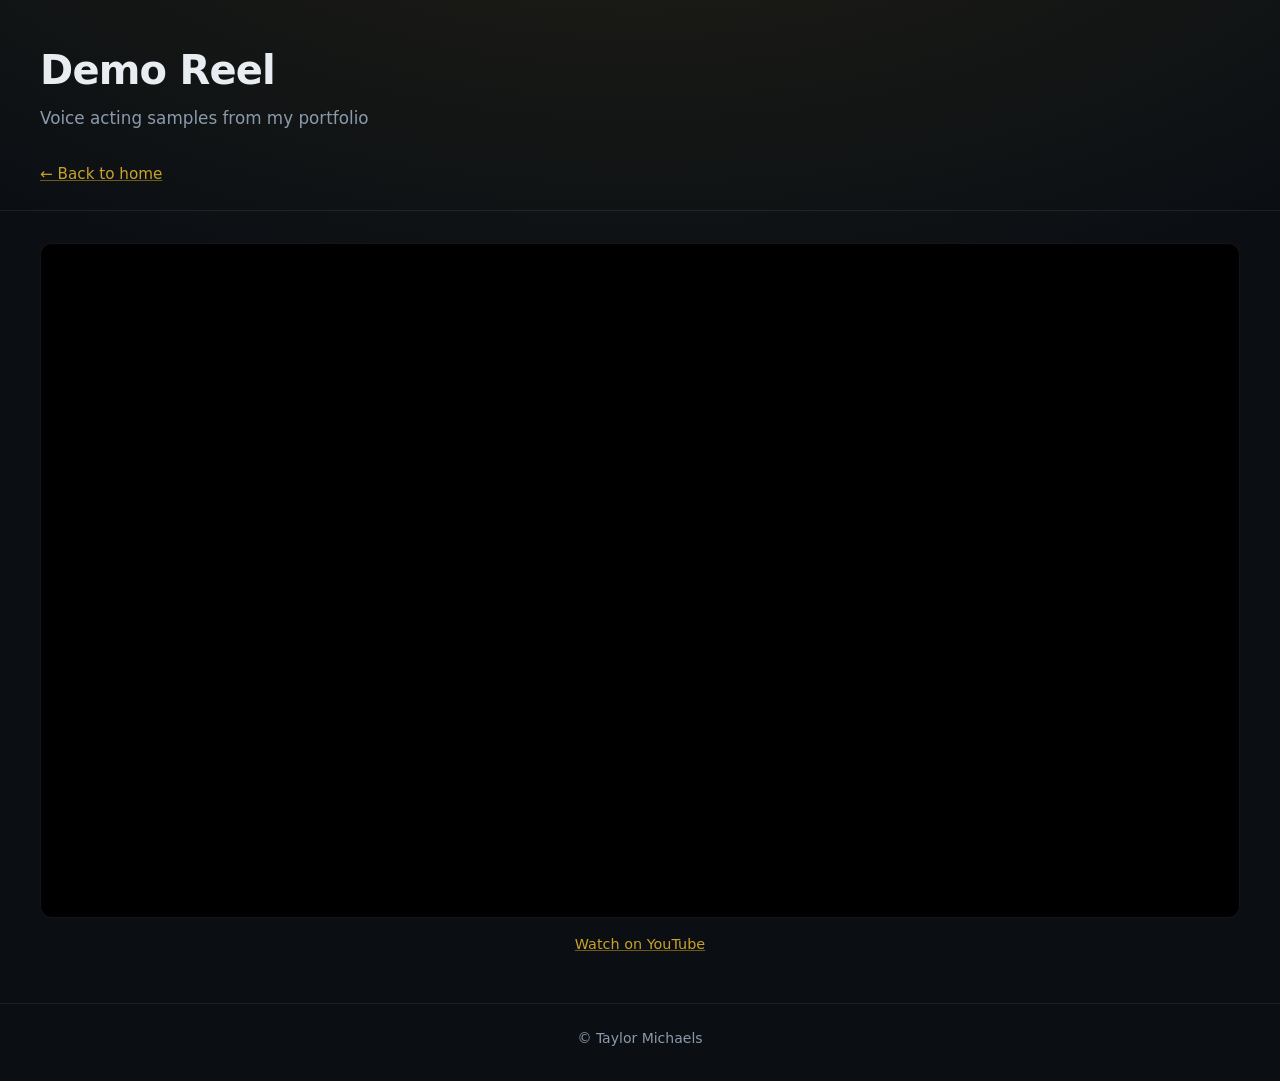
==== demo-reel.html @ 99ef21c7 "Merge pull request #1 from TayTayHeyHeyVA/first_steps initial setup" ====
<!doctype html>
<html lang="en">
<head>
  <meta charset="utf-8" />
  <meta name="viewport" content="width=device-width, initial-scale=1" />
  <title>Demo Reel — Taylor Michaels</title>
  <link rel="stylesheet" href="styles.css" />
</head>
<body>
  <header class="site-header">
    <div class="inner">
      <h1>Demo Reel</h1>
      <p class="tagline">Voice acting samples from my portfolio</p>
      <a class="nav-link" href="index.html">← Back to home</a>
    </div>
  </header>

  <main class="content inner">
    <div class="video-embed">
      <iframe
        src="https://www.youtube.com/embed/QNizPZZmlKU"
        title="Taylor Michaels — Demo Reel"
        allow="accelerometer; autoplay; clipboard-write; encrypted-media; gyroscope; picture-in-picture; web-share"
        referrerpolicy="strict-origin-when-cross-origin"
        allowfullscreen
      ></iframe>
    </div>
    <p class="video-caption">
      <a href="https://youtu.be/QNizPZZmlKU" target="_blank" rel="noopener">Watch on YouTube</a>
    </p>
  </main>

  <footer class="site-footer">
    <div class="inner">
      <p>© Taylor Michaels</p>
    </div>
  </footer>
</body>
</html>
---- styles.css ----
:root {
  --bg: #0b0f14;
  --surface: #141b24;
  --surface-raised: #1a2430;
  --text: #e8edf2;
  --muted: #8b9aab;
  --accent: #c9a227;
  --accent-soft: rgba(201, 162, 39, 0.15);
  --border: rgba(255, 255, 255, 0.08);
  --radius: 12px;
  --max-width: 1200px;
}

*,
*::before,
*::after {
  box-sizing: border-box;
}

body {
  margin: 0;
  min-height: 100vh;
  font-family: "Segoe UI", system-ui, -apple-system, sans-serif;
  background:
    radial-gradient(ellipse 80% 50% at 50% -20%, rgba(201, 162, 39, 0.12), transparent),
    var(--bg);
  color: var(--text);
  line-height: 1.5;
}

a {
  color: var(--accent);
  text-decoration-color: rgba(201, 162, 39, 0.5);
}

a:hover {
  text-decoration-color: var(--accent);
}

.inner {
  width: min(100% - 2rem, var(--max-width));
  margin-inline: auto;
}

.site-header {
  padding: 2.5rem 0 1.5rem;
  border-bottom: 1px solid var(--border);
}

.site-header h1 {
  margin: 0 0 0.35rem;
  font-size: clamp(1.75rem, 4vw, 2.5rem);
  font-weight: 600;
  letter-spacing: -0.02em;
}

.tagline {
  margin: 0 0 1rem;
  color: var(--muted);
  font-size: 1.05rem;
}

.contact,
.equipment {
  margin: 0.35rem 0;
  color: var(--muted);
  font-size: 0.95rem;
}

.contact strong,
.equipment strong {
  color: var(--text);
}

.nav-link {
  display: inline-block;
  margin-top: 1rem;
  font-size: 0.95rem;
}

.content {
  padding: 2rem 0 3rem;
}

.nav-grid {
  display: grid;
  grid-template-columns: repeat(auto-fill, minmax(min(100%, 240px), 1fr));
  gap: 1.25rem;
  width: 100%;
}

.nav-card {
  display: flex;
  flex-direction: column;
  gap: 0.4rem;
  padding: 1.5rem;
  background: var(--surface);
  border: 1px solid var(--border);
  border-radius: var(--radius);
  text-decoration: none;
  color: var(--text);
  transition: border-color 0.15s ease, transform 0.15s ease, background 0.15s ease;
}

.nav-card:hover {
  border-color: rgba(201, 162, 39, 0.35);
  background: var(--surface-raised);
  transform: translateY(-2px);
  text-decoration: none;
}

.nav-card-title {
  font-size: 1.15rem;
  font-weight: 600;
}

.nav-card-desc {
  font-size: 0.9rem;
  color: var(--muted);
}

.video-embed {
  position: relative;
  width: 100%;
  aspect-ratio: 16 / 9;
  border-radius: var(--radius);
  overflow: hidden;
  border: 1px solid var(--border);
  background: #000;
}

.video-embed iframe {
  position: absolute;
  inset: 0;
  width: 100%;
  height: 100%;
  border: 0;
}

.video-caption {
  margin: 1rem 0 0;
  text-align: center;
  font-size: 0.9rem;
  color: var(--muted);
}

.project-list {
  list-style: none;
  margin: 0;
  padding: 0;
  display: flex;
  flex-direction: column;
  gap: 0.75rem;
}

.project-list li {
  padding: 1rem 1.25rem;
  background: var(--surface);
  border: 1px solid var(--border);
  border-radius: var(--radius);
  transition: border-color 0.15s ease;
}

.project-list li:hover {
  border-color: rgba(201, 162, 39, 0.35);
}

.project-list a {
  display: block;
  font-size: 1.05rem;
  font-weight: 600;
  text-decoration: none;
}

.project-list a:hover {
  text-decoration: underline;
}

.project-meta {
  display: block;
  margin-top: 0.25rem;
  font-size: 0.875rem;
  color: var(--muted);
}

.card {
  background: var(--surface);
  border: 1px solid var(--border);
  border-radius: var(--radius);
  padding: 1.25rem 1.5rem;
  margin-bottom: 1.5rem;
}

.card h2 {
  margin: 0 0 0.75rem;
  font-size: 1.25rem;
}

.card p {
  margin: 0 0 0.75rem;
  color: var(--muted);
}

.card p:last-child {
  margin-bottom: 0;
}

.btn {
  display: inline-block;
  padding: 0.65rem 1.25rem;
  border-radius: 999px;
  background: var(--accent-soft);
  border: 1px solid rgba(201, 162, 39, 0.35);
  color: var(--text);
  font-weight: 500;
  text-decoration: none;
  transition: background 0.15s ease, border-color 0.15s ease;
}

.btn:hover {
  background: rgba(201, 162, 39, 0.25);
  border-color: var(--accent);
}

.section-intro {
  margin-bottom: 1.5rem;
}

.section-intro h2 {
  margin: 0 0 0.5rem;
  font-size: clamp(1.35rem, 3vw, 1.75rem);
}

.section-intro p {
  margin: 0;
  color: var(--muted);
}

.shows-grid {
  display: grid;
  grid-template-columns: repeat(auto-fill, minmax(min(100%, 220px), 1fr));
  gap: 1.25rem;
  width: 100%;
}

.show-card {
  display: flex;
  flex-direction: column;
  min-width: 0;
  background: var(--surface);
  border: 1px solid var(--border);
  border-radius: var(--radius);
  overflow: hidden;
  transition: border-color 0.15s ease, transform 0.15s ease;
}

.show-card:hover {
  border-color: rgba(201, 162, 39, 0.35);
  transform: translateY(-2px);
}

.show-art {
  aspect-ratio: 1 / 1;
  overflow: hidden;
  border-radius: 12px;
  background: #222;
}

.show-art img {
  width: 100%;
  height: 100%;
  object-fit: cover;
  display: block;
}

.show-art span {
  font-size: clamp(0.85rem, 2.5vw, 1rem);
  font-weight: 600;
  color: var(--muted);
  line-height: 1.3;
  word-break: break-word;
}

.show-meta {
  padding: 1rem 1rem 1.1rem;
  flex: 1;
  display: flex;
  flex-direction: column;
  gap: 0.35rem;
}

.show-meta h3 {
  margin: 0;
  font-size: 1rem;
  font-weight: 600;
  line-height: 1.3;
}

.show-meta .stats {
  margin: 0;
  font-size: 0.875rem;
  color: var(--accent);
  font-weight: 500;
}

.show-meta .roles {
  margin: 0;
  font-size: 0.875rem;
  color: var(--text);
}

.show-meta .roles li {
  margin-left: 1rem;
}

.show-meta .roles ul {
  margin: 0;
  padding: 0;
  list-style: disc;
  padding-left: 1rem;
}

.site-footer {
  padding: 1.5rem 0 2rem;
  border-top: 1px solid var(--border);
  text-align: center;
  color: var(--muted);
  font-size: 0.875rem;
}

.site-footer p {
  margin: 0;
}

@media (max-width: 480px) {
  .shows-grid {
    grid-template-columns: 1fr;
  }
}
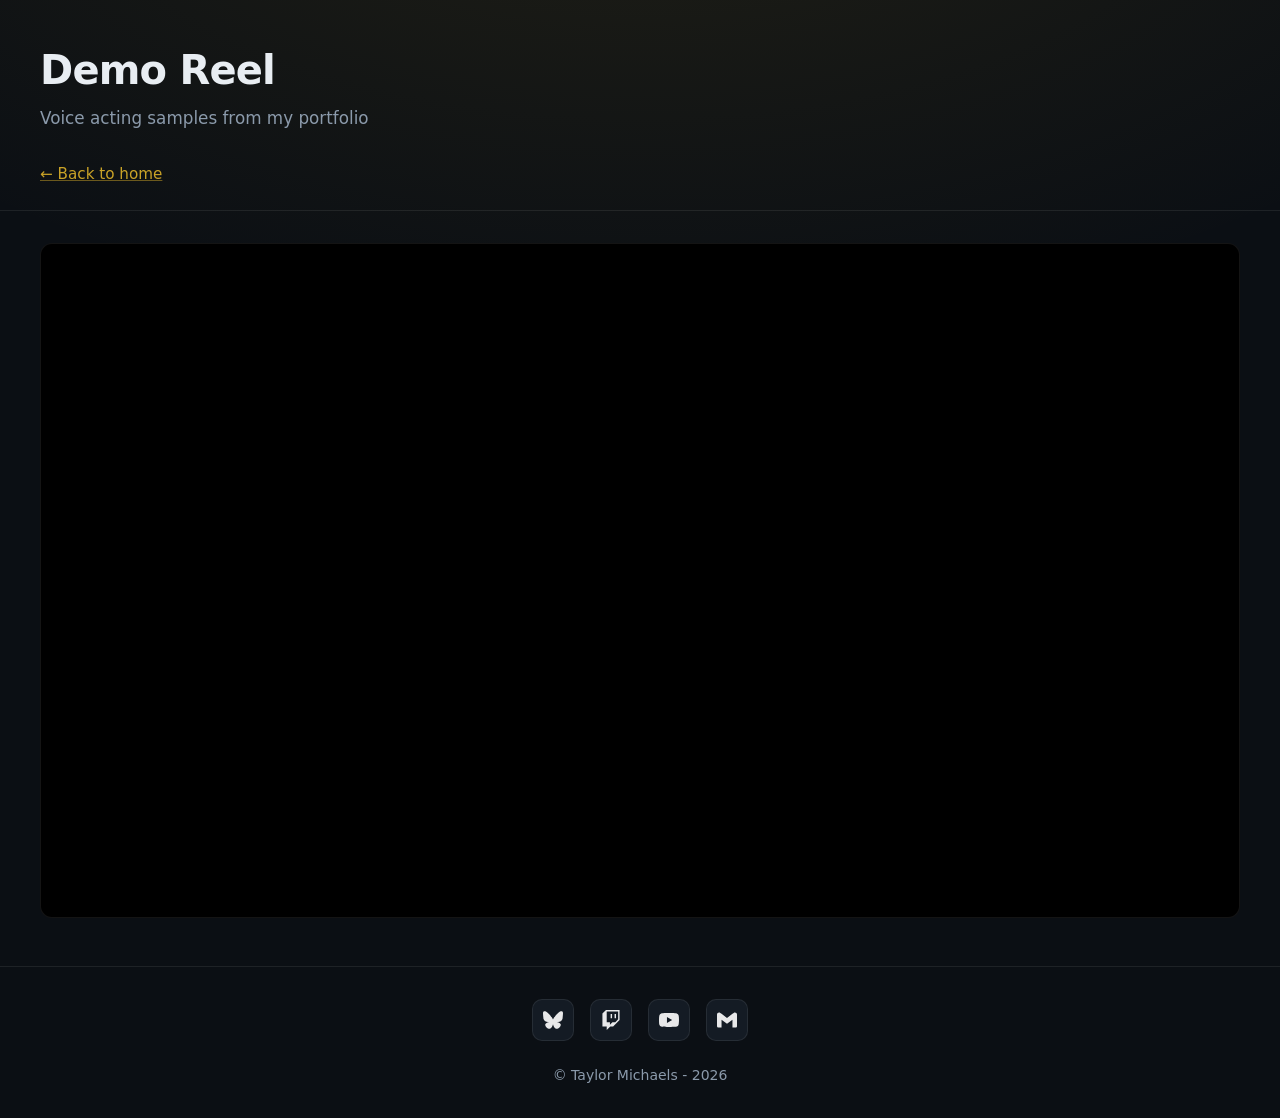
==== commit 56cf6ed7: "Merge pull request #6 from TayTayHeyHeyVA/social_links social links" ====
--- a/demo-reel.html
+++ b/demo-reel.html
@@ -25,14 +25,31 @@
         allowfullscreen
       ></iframe>
     </div>
-    <p class="video-caption">
-      <a href="https://youtu.be/QNizPZZmlKU" target="_blank" rel="noopener">Watch on YouTube</a>
-    </p>
   </main>
 
   <footer class="site-footer">
+    <div class="inner footer-content">
+      <div class="social-icons" aria-label="Social media links">
+        <a href="https://bsky.app/profile/taytayheyheyva.bsky.social" target="_blank" rel="noopener noreferrer" aria-label="Bluesky">
+          <img src="images/icons/bluesky.svg" alt="" />
+        </a>
+  
+        <a href="https://www.twitch.tv/taytayheyheyva" target="_blank" rel="noopener noreferrer" aria-label="Twitch">
+          <img src="images/icons/twitch.svg" alt="" />
+        </a>
+  
+        <a href="https://www.youtube.com/@taytayheyheyva" target="_blank" rel="noopener noreferrer" aria-label="YouTube">
+          <img src="images/icons/youtube.svg" alt="" />
+        </a>
+  
+        <a href="mailto:taylormichaels.va@gmail.com" aria-label="Email">
+          <img src="images/icons/gmail.svg" alt="" />
+        </a>
+      </div>
+    </div>
+
     <div class="inner">
-      <p>© Taylor Michaels</p>
+      <p>© Taylor Michaels - 2026</p>
     </div>
   </footer>
 </body>
--- a/styles.css
+++ b/styles.css
@@ -252,6 +252,8 @@
   border-radius: var(--radius);
   overflow: hidden;
   transition: border-color 0.15s ease, transform 0.15s ease;
+  text-decoration: none;
+  color: inherit;
 }
 
 .show-card:hover {
@@ -334,6 +336,56 @@
 
 @media (max-width: 480px) {
   .shows-grid {
-    grid-template-columns: 1fr;
+    grid-template-columns: repeat(2, minmax(0, 1fr));
+    gap: 0.75rem;
   }
-}
+
+  .show-meta {
+    padding: 0.75rem;
+  }
+
+  .show-meta h3 {
+    font-size: 0.9rem;
+  }
+}
+
+.footer-content {
+  display: flex;
+  justify-content: center;
+  align-items: center;
+  padding-top: 0.5rem;
+  padding-bottom: 1.5rem;
+}
+
+.social-icons {
+  display: flex;
+  gap: 1rem;
+  align-items: center;
+}
+
+.social-icons a {
+  display: flex;
+  align-items: center;
+  justify-content: center;
+  width: 42px;
+  height: 42px;
+
+  border-radius: 10px;
+  border: 1px solid var(--border);
+  background: var(--surface);
+
+  transition: transform 0.15s ease, border-color 0.15s ease, background 0.15s ease;
+}
+
+.social-icons a:hover {
+  transform: translateY(-2px);
+  border-color: var(--accent);
+  background: var(--surface-raised);
+}
+
+.social-icons img {
+  width: 20px;
+  height: 30px;
+  filter: brightness(0) invert(1); /* makes SVGs white */
+  opacity: 0.9;
+}
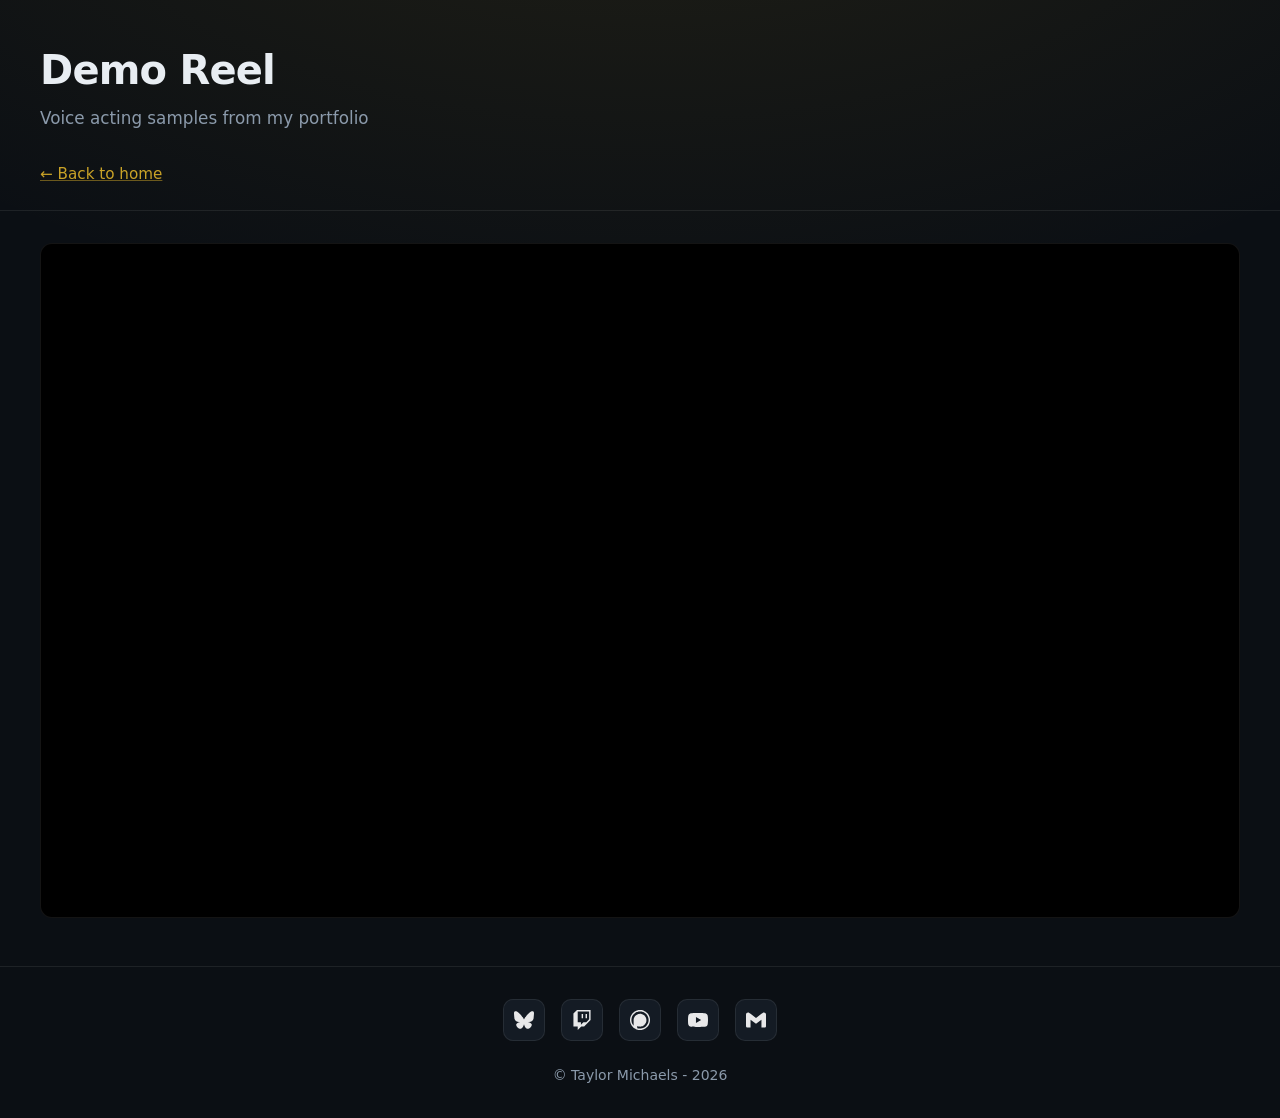
==== commit 83e44c0f: "footer splitout, card reordering, image and bio" ====
--- a/demo-reel.html
+++ b/demo-reel.html
@@ -27,30 +27,7 @@
     </div>
   </main>
 
-  <footer class="site-footer">
-    <div class="inner footer-content">
-      <div class="social-icons" aria-label="Social media links">
-        <a href="https://bsky.app/profile/taytayheyheyva.bsky.social" target="_blank" rel="noopener noreferrer" aria-label="Bluesky">
-          <img src="images/icons/bluesky.svg" alt="" />
-        </a>
-  
-        <a href="https://www.twitch.tv/taytayheyheyva" target="_blank" rel="noopener noreferrer" aria-label="Twitch">
-          <img src="images/icons/twitch.svg" alt="" />
-        </a>
-  
-        <a href="https://www.youtube.com/@taytayheyheyva" target="_blank" rel="noopener noreferrer" aria-label="YouTube">
-          <img src="images/icons/youtube.svg" alt="" />
-        </a>
-  
-        <a href="mailto:taylormichaels.va@gmail.com" aria-label="Email">
-          <img src="images/icons/gmail.svg" alt="" />
-        </a>
-      </div>
-    </div>
-
-    <div class="inner">
-      <p>© Taylor Michaels - 2026</p>
-    </div>
-  </footer>
+  <div data-include="partials/footer.html"></div>
+  <script src="scripts/includes.js"></script>
 </body>
 </html>
--- a/styles.css
+++ b/styles.css
@@ -389,3 +389,89 @@
   filter: brightness(0) invert(1); /* makes SVGs white */
   opacity: 0.9;
 }
+
+.header-layout {
+  display: grid;
+  grid-template-columns: 1fr 450px;
+  gap: 2rem;
+  align-items: stretch;
+}
+
+.header-main {
+  min-width: 0;
+}
+
+.header-side {
+  display: grid;
+  grid-template-columns: 1fr 140px;
+  grid-template-areas: "bio image";
+
+  gap: 1rem;
+
+  /* IMPORTANT */
+  height: 100%;
+  min-height: 0;
+}
+
+.bio {
+  grid-area: bio;
+
+  display: flex;
+  align-items: center;
+
+  color: var(--muted);
+  font-size: 0.95rem;
+}
+
+.headshot-wrap {
+  grid-area: image;
+
+  position: relative;
+
+  min-height: 0;
+  overflow: hidden;
+
+  border-radius: var(--radius);
+}
+
+.headshot {
+  position: absolute;
+  inset: 0;
+
+  width: 100%;
+  height: 100%;
+
+  object-fit: cover;
+  object-position: center top;
+
+  display: block;
+}
+
+@media (max-width: 768px) {
+  .header-layout {
+    grid-template-columns: 1fr;
+  }
+
+  .header-side {
+    grid-template-columns: 120px 1fr;
+
+    /* swap order */
+    grid-template-areas: "image bio";
+
+    align-items: center;
+  }
+
+  .headshot {
+    object-fit: contain;
+  }
+
+  .headshot-wrap {
+    aspect-ratio: 3 / 4;
+    overflow: hidden;
+    border-radius: 25px;
+  }
+}
+
+.social-icons img.custom-icon {
+  filter: none;
+}
